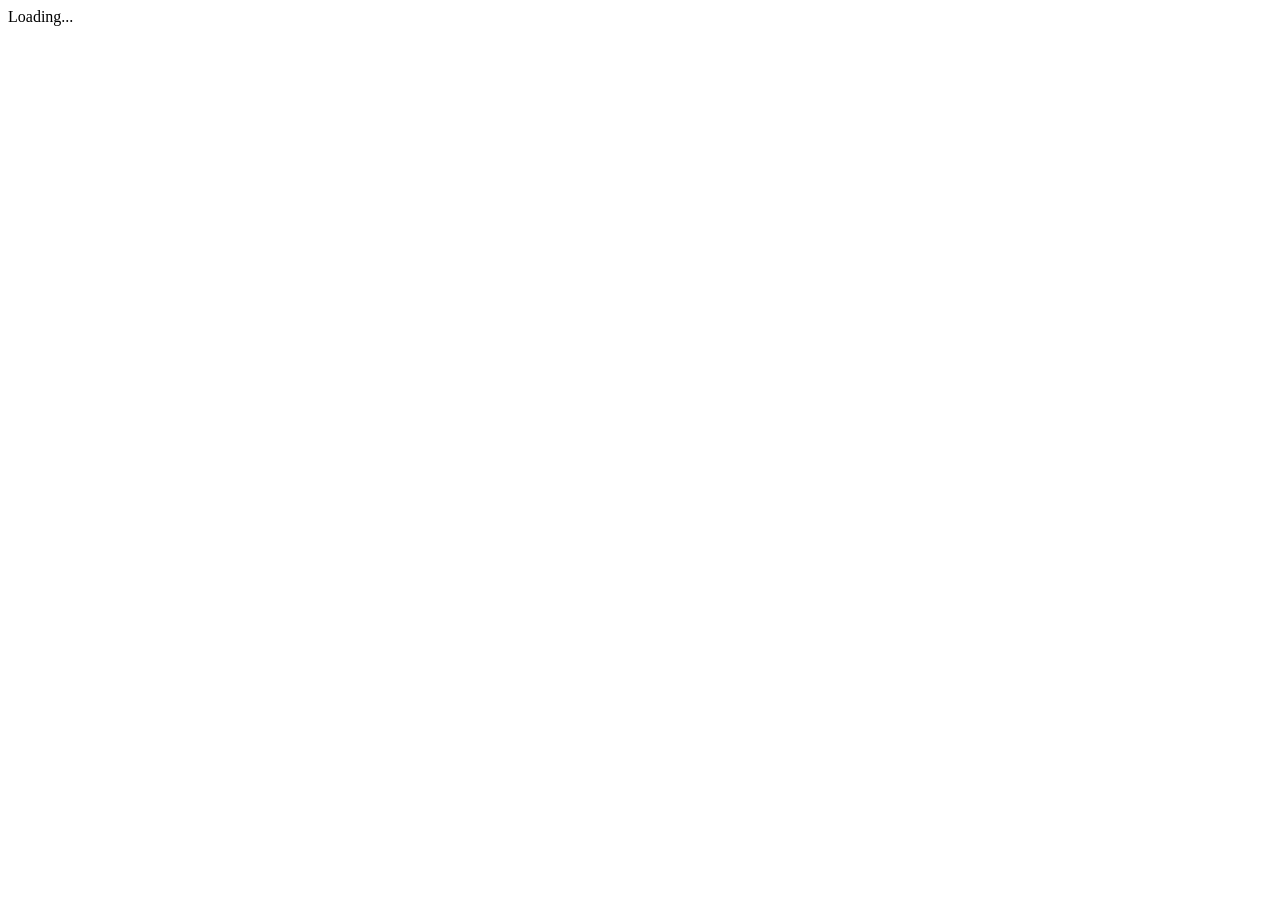
==== first-app/src/index.html @ decc477e "initial commit installed node.js using CLI and modified the default title" ====
<!doctype html>
<html>
<head>
  <meta charset="utf-8">
  <title>FirstApp</title>
  <base href="/">

  <meta name="viewport" content="width=device-width, initial-scale=1">
  <link rel="icon" type="image/x-icon" href="favicon.ico">
</head>
<body>
  <app-root>Loading...</app-root>
</body>
</html>
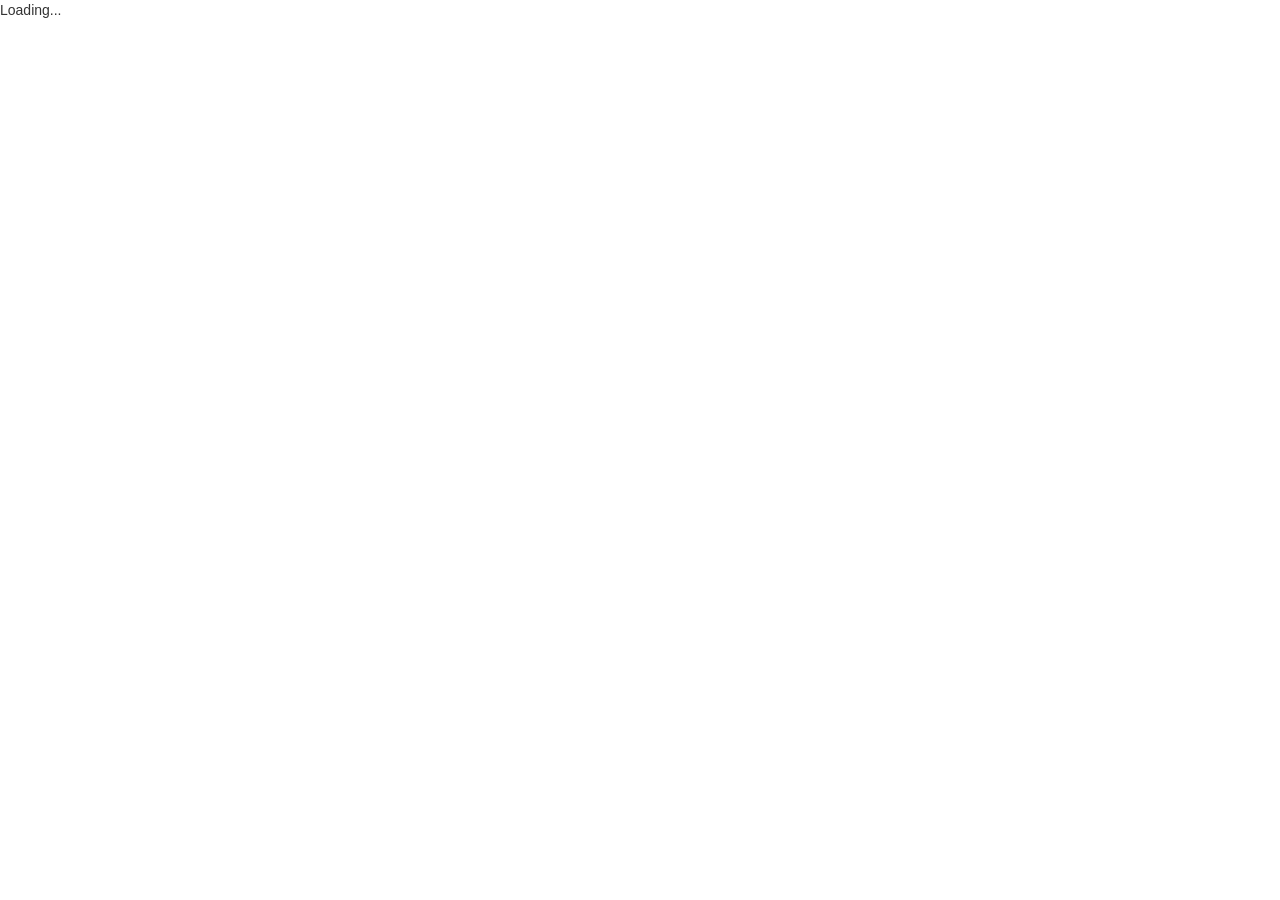
==== commit be8daaf1: "feat: added log to submit button" ====
--- a/first-app/src/index.html
+++ b/first-app/src/index.html
@@ -7,6 +7,7 @@
 
   <meta name="viewport" content="width=device-width, initial-scale=1">
   <link rel="icon" type="image/x-icon" href="favicon.ico">
+  <link rel="stylesheet" href="https://maxcdn.bootstrapcdn.com/bootstrap/3.3.7/css/bootstrap.min.css" integrity="sha384-BVYiiSIFeK1dGmJRAkycuHAHRg32OmUcww7on3RYdg4Va+PmSTsz/K68vbdEjh4u" crossorigin="anonymous">
 </head>
 <body>
   <app-root>Loading...</app-root>
